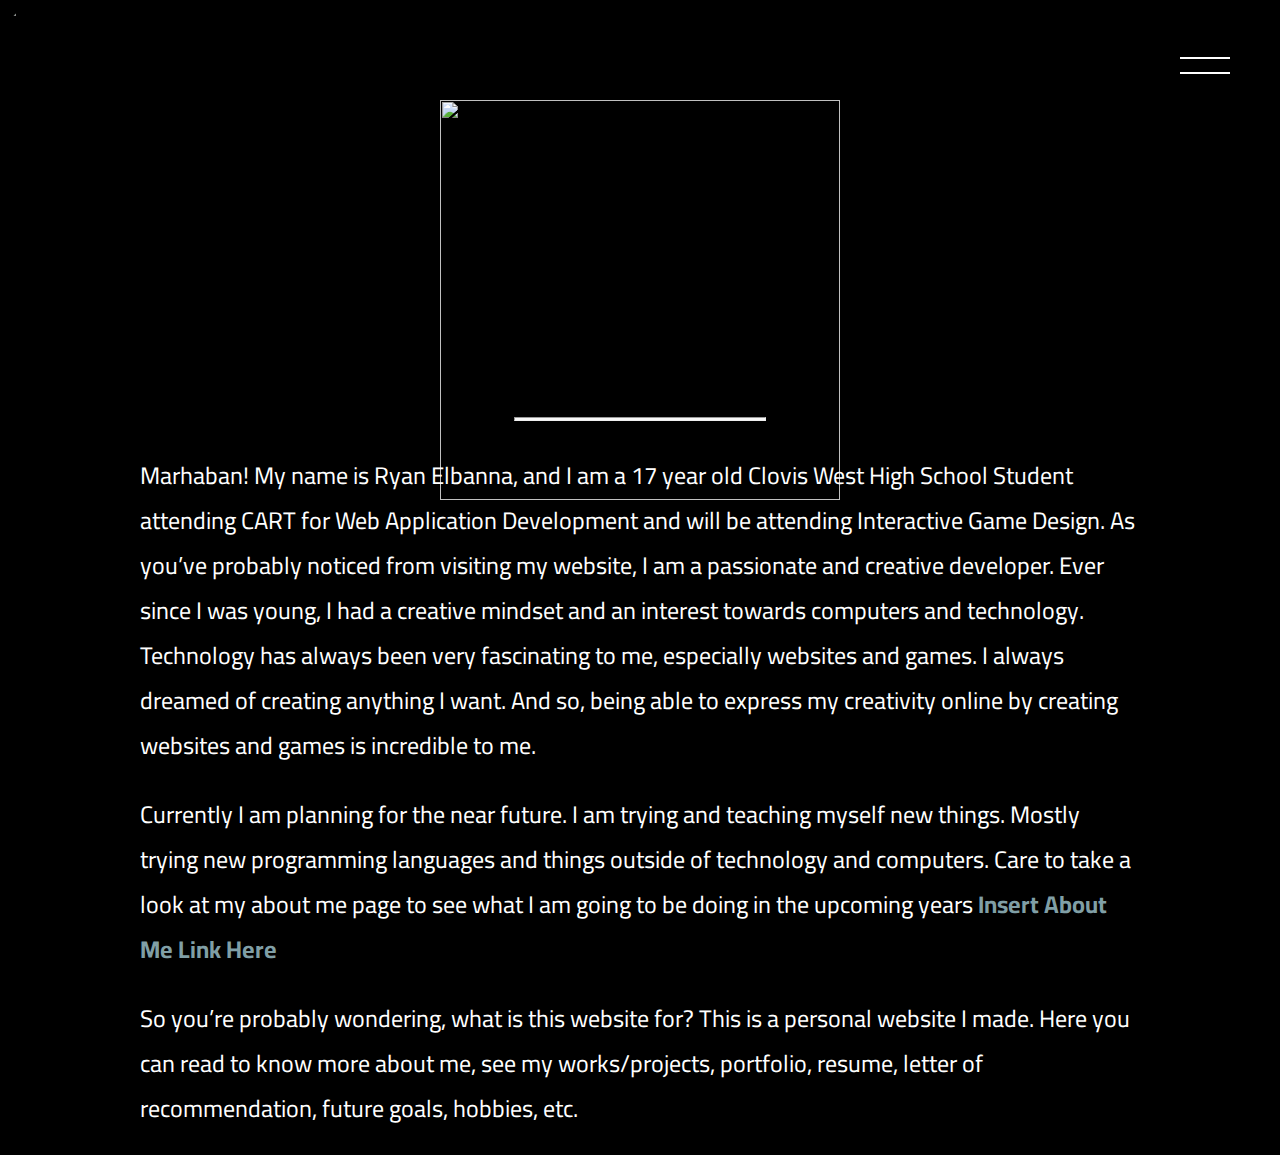
==== index.html @ ad0ba28f "commit" ====
<!DOCTYPE html>
<html lang="en">
 
<head>
  <meta charset="UTF-8">
  <meta http-equiv="X-UA-Compatible" content="IE=edge">
  <meta name="viewport" content="width=device-width, initial-scale=1.0">
  <link rel="stylesheet" href="https://fonts.sandbox.google.com/css2?family=Material+Symbols+Outlined:opsz,wght,FILL,GRAD@48,400,0,0" />
  <link rel="stylesheet" href="Extrenal-Test.css">
  <link rel="icon"  href="Images/My-First-Logo-Made-In-Photoshop.png" sizes="13×13">
  <title>Ryan Elbanna</title>
</head>
 
<body>
 
  <header id="header-navigation-all">
    <div id="logo-container">
      <img id="logo-back" src="https://upload.wikimedia.org/wikipedia/commons/thumb/4/4f/Brazilian_flag_icon_square.svg/2048px-Brazilian_flag_icon_square.svg.png" alt="logo">
      <img id="logo-front" src="https://flagsinternational.com/wp-content/uploads/2018/02/spain011.jpg" alt="logo">
    </div>

    <nav class="nav-beginning">
      <div class="hamburger-menu">
        <span class="line line-1"></span>
        <!-- <span class="line line-2"></span> -->
        <span class="line line-3"></span>
      </div>

      <ul class="nav-links">
        <li class="nav-li"><a href="about.html" class="nav-li-link">æ About</a></li>
        <li class="nav-li"><a href="" class="nav-li-link">ø Work</a></li>
        <li class="nav-li"><a href="contact.html" class="nav-li-link">å Contact  </a></li>
      </ul>

    </nav>
  </header>

  <img id="home-page-hero-image" src="https://steamuserimages-a.akamaihd.net/ugc/474296816771624231/ACAFBC90907159C0BA913A1C3832F0A430474F61/?imw=637&imh=358&ima=fit&impolicy=Letterbox&imcolor=%23000000&letterbox=true">
<div id="wrapper">
    <span class="cycling-title-text">Hello, I am Ryan Elbanna, and I am a creative and passionate Website and Game Developer.</span>
    <span class="cycling-title-text">مرحبا انا ريان البنا. أنا مصمم مواقع ويب مبدع ومطور ألعاب فيديو</span>
    <span class="cycling-title-text">Hej, jeg er Ryan Elbanna, og jeg er en kreativ og passioneret hjemmesideudvikler og spiludvikler.👌</span>
    <span class="cycling-title-text">👌</span>
  </div>
<hr>
  <section id="first-home-section-page">
    <article>
    <p id="pTag">Marhaban! My name is Ryan Elbanna, and I am a 17 year old Clovis West High School Student attending CART for Web Application Development and will be attending Interactive Game Design. As you’ve probably noticed from visiting my website, I am a passionate and creative developer. Ever since I was young, I had a creative mindset and an interest towards computers and technology. Technology has always been very fascinating to me, especially websites and games. I always dreamed of creating anything I want. And so, being able to express my creativity online by creating websites and games is incredible to me.</p>
    <p id="pTag">Currently I am planning for the near future. I am trying and teaching myself new things. Mostly trying new programming languages and things outside of technology and computers. Care to take a look at my about me page to see what I am going to be doing in the upcoming years <strong>Insert About Me Link Here</strong></p>
    <p id="pTag">So you’re probably wondering, what is this website for? This is a personal website I made. Here you can read to know more about me, see my works/projects, portfolio, resume, letter of recommendation, future goals, hobbies, etc. </p>
    </article>
  </section>

  <button onclick="topFunction()" id="scroll-to-top-button" title="Scroll to Top"><span class="material-symbols-outlined">arrow_upward</span></button>
  <script src="External-Test.js"></script>
</body>
 
</html>
---- Extrenal-Test.css ----
@import url('https://fonts.googleapis.com/css?family=Cairo');

html {
    box-sizing: border-box;
}

body {
    margin: 0;
    font-family: "Cairo";
    background-color: #3C505B;
    background-color: black;
}

#logo-container {
    display: inline-block;
    cursor: pointer;
}

#logo-container:hover #logo-back {
    transform: rotateY(180deg);
}

#logo-container:hover #logo-front {
    transform: rotateY(0deg);
}

#logo-container,
#logo-front,
#logo-back {
    border-radius: 50px;
    width: 100px;
    height: 100px;
}

#logo-front,
#logo-back {
    position: absolute;
    backface-visibility: hidden;
    transition: 0.6s;
    transform-style: preserve-3d;
}

#logo-front {
    z-index: 1;
    transform: rotateY(-180deg);
}

#logo-back {
    z-index: 2;
    transform: rotateY(0deg);
}

.nav-links {
    list-style: none;
    display: flex;
    flex-direction: column;
}

.nav-li-link {
    text-decoration: none;
    color: white;
}

.nav-li {
    cursor: pointer;
    font-size: 22px;
    display: inline-block;
    padding: 0px 0px;
    position: relative;
    margin-top: 20px;
    text-decoration: none;
}

.nav-li::after {
    content: "";
    position: absolute; 
    width: 100%;
    height: 2px;
    background: #f8f8f8;
    left: 0;
    bottom: 0;
    transform: scaleX(0);
    transform-origin: right;
    transition: transform 200ms ease-in-out;
}

.nav-li:hover::after {
    transform: scaleX(1);
    transform-origin: left;
}

header {
    width: 100%;
    /* display: flex;
    justify-content: space-between;
    align-items: center; */
    position: sticky;
    z-index: 3;
    top: 0;
    transition: 0.3s ease-in-out;
}

.nav-beginning {
    width: 300px;
    height: 100%;
    background-color: #3C505B;
    position: fixed;
    top: 0;
    right: -300px;
    display: flex;
    justify-content: center;
    align-items: center;
    transition: right 1s cubic-bezier(1, 0, 0, 1);
}

.changeState {
    right: 0;
}

.hamburger-menu {
    width: 50px;
    height: 30px;
    position: fixed;
    top: 50px;
    right: 50px;
    cursor: pointer;
    display: flex;
    flex-direction: column;
    justify-content: space-around; 
}

.line {
    width: 100%;
    height: 2px;
    background-color: #FFFFFF;
    transition: all 0.4s;
}

.changeState .line-1 {
    transform: rotateZ(-45deg) translate(-6px, 5px); 
}
/* .changeState .line-2 {
    opacity: 0;
} */
.changeState .line-3 {
    transform: rotateZ(45deg) translate(-6px, -5px);
}

/* Header Ending */

/* Home Page Start */

#home-page-hero-image {
    position: absolute;
    width: 400px;
    height: 400px;
    top: 0;
    left: 0;
    bottom: auto;
    right: 0;
    margin: auto;
    margin-top: 100px;
    overflow: hidden;
    z-index: -1;
}

#wrapper {
    color: white;
    display: flex;
    justify-content: center;
    align-items: center;
    position: relative;
    overflow: hidden;
    width: auto;
    height: 100px;
    margin-top: 200px;
}

.cycling-title-text {
    position: absolute;
    left: 0%;
    top: 0%;
    right: 0%;
    bottom: 0%;
    display: block;
    margin-top: 0px;
    margin-bottom: 0px;
    font-size: 32px;
    /* line-height: 100px; */
    text-align: center;
}

.cycling-title-text {
    transform: translate3d(0, 100px, 0);
    animation: rotate 14s infinite;
    transition-timing-function: cubic-bezier(0.2, 0.5, 0.3, 1)
}

.cycling-title-text:nth-of-type(1) {
    animation-delay: 3.5s;
}

.cycling-title-text:nth-of-type(2) {
    animation-delay: 7s;
}

.cycling-title-text:nth-of-type(3) {
    animation-delay: 10.5s;
}

@keyframes rotate {

    /* Text is positioned below the wrap */
    0% {
        transform: translate3d(0, 100px, 0);
    }

    /* Move text up and make it visible */
    2.5% {
        transform: translate3d(0, 0, 0);
    }

    /* Between 2.5% and 25%, nothing changes (text is visible) */
    25% {
        transform: translate3d(0, 0, 0);
    }

    /* Move text up and out of the wrap */
    27.5% {
        transform: translate3d(0, -100px, 0);
    }

    /* Between 27.5% and 99%, nothing changes (text is invisible) */
    99.9999% {
        transform: translate3d(0, -100px, 0);
    }

    /* Move text to it's original position (loop starts over) */
    100% {
        transform: translate3d(0, 100px, 0);
    }
}

hr {
    width: 250px;
    height: 2px;
    background: #f8f8f8;
    animation: go 4s cubic-bezier(0.2, 0.5, 0.3, 1) infinite;
}

@keyframes go {
    0% {
        transform: scaleX(1);
    }

    50% {
        transform: scaleX(0.5);
        transition: transform 200ms ease-in-out;
        background-color: #3C505B;
    }

    100% {
        transform: scaleX(1);
    }
}

#first-home-section-page {
    display: flex;
    justify-content: center;
    align-items: center;
    color: white;
    font-size: 24px;
    margin: auto;
    /* animation: slide-up 2s; */
}

/* @keyframes slide-up {
    from {
        opacity: 0;
        line-height: 100px;
    }
    to{
        opacity: 1;
        line-height: 45px;
    }
} */

#first-home-section-page p{
    max-width: 1000px;
    margin-left: auto;
    margin-right: auto;
}

#first-home-section-page p strong{
    color: #809FA6;
}

/* Home Page End */


/* About Page Start */

#double-about-page-first-content {
    color: white;
    display: flex;
    justify-content: space-around;
    align-content: center;
    margin: 0px;
    font-size: 24px;
    position: relative;
    z-index: 2;
    margin-top: 300px;
}

#double-about-page-first-hero-image {
    position: absolute;
    width: 400px;
    height: 400px;
    top: 0;
    left: 0;
    bottom: auto;
    right: 0;
    margin: auto;
    margin-top: 100px;
    overflow: hidden;
    z-index: -1;
}

#double-1-title {
    font-size: 50px;
    background-color: #809FA6;
}

.double-1-left {
    width: 500px;
}

#double-2-title {
    font-size: 50px;
}
.double-2-right {
    width: 500px;
}

#second-about-page-content {
    display: flex;
    justify-content: center;
    align-content: center;
    color: #FFFFFF;
    font-size: 20px;
}

.centre-content {
    width: 1000px;
}

.about-me-image-carousel {
    background-color: #FFFFFF;
    height: 100px;
}

#double-about-page-second-content {
    color: white;
    display: flex;
    justify-content: space-around;
    align-content: center;
    margin: 0px;
    font-size: 24px;
    position: relative;
    z-index: 2;
}
/* About Page End */



/* Works Page Start */

/* Works Page End */


/* Contact Page Start */

 .contact-mig-title-main {
     color: #FFFFFF;
     display: flex;
     justify-content: center;
     margin-top: 200px;
     font-size: 64px;
 }

 #contact-page-main-first-section {
     display: flex;
     justify-content: center;
     align-items: center;
     align-content: center;
    margin: 100px;
}

#unique-form-error-display {
    color: red;
    font-size: 42px;
    text-align: center;
}

 #contact-mig-form-main-items {
     color: #FFFFFF;
     display: flex;
     flex-direction: column;
 }

 #contact-mig-form-main-items label {
     font-size: 42px;
}

#contact-mig-form-main-items input {
    background-color: transparent;
    color: #FFFFFF;
    border: none;    
    border-bottom: solid 3px #809FA6;
    font-size: 32px;
    width: 1000px;
    transition: 0.8s border-bottom ease-in-out;
}

#contact-mig-form-main-items input:focus {
    border-bottom: solid 3px red;
}

#form-contact-button-submit {
    margin-top: 100px;
    width: auto;
    background-color: #809FA6;
    color: #FFFFFF;
    font-size: 50px;
    cursor: pointer;
}

#prefer-mail {
    display: flex;
    flex-direction: column;
    justify-content: center;
    align-items: center;
}

.prefer-mail-title-main {
    color: #FFFFFF;
    margin-top: 100px;
    font-size: 64px;
}

#open-ms-mail {
    width: 250px;
    height: 250px;
    border-radius: 500px;
    font-size: 100px;
    cursor: pointer;
    transition: 0.8s ease-in-out;
}

#open-ms-mail:hover {
    background-color: #809FA6;
    color: #FFFFFF;
}

#prefer-mail p{
font-size: 40px;
color: #FFFFFF;
}

#other-contact-options {
    display: flex;
    flex-direction: column;
    justify-content: center;
    align-items: center;
}

#other-contact-options a{
color: #6E6F73;
font-size: 90px;
text-decoration: none;
font-family: 'Times New Roman', Times, serif;
}

/* Contact Page End */

#scroll-to-top-button {
    display: none;
    position: fixed;
    bottom: 20px;
    right: 30px;
    z-index: 99;
    border: none;
    outline: none;
    background-color: transparent;
    color: white;
    cursor: pointer;
    padding: 20px;
    border-radius: 100%;
    animation: fadein 0.5s;
    transition: 0.3s ease-in-out;
    border: 3px solid white;
}

#scroll-to-top-button:hover {
    padding: 25px;
}

.material-symbols-outlined {
    animation: scroll-animation-up 2s cubic-bezier(0.2, 0.5, 0.3, 1) infinite;
}

@keyframes scroll-animation-up {
    0% {
        transform: translate3d(0, 20px, 0);
    }

    50% {
        /* opacity: 0; */
        transform: translate3d(0, 0px, 0);
    }

    75% {
        transform: translate3d(0, 0px, 0);
    }

    100% {
        transform: translate3d(0, 20px, 0);
    }
}

@keyframes fadein {
    from {
        opacity: 0;
    }

    to {
        opacity: 1;
    }
}



/* #hi:after {
  content: "";
  animation: spin 15s linear infinite;
}
 
@keyframes spin {
    0% { content:"Hello, I am Ryan Elbanna, and I am a creative and passionate Website and Game Developer."; }
   50%, 70% { content: "مرحبا انا ريان البنا. أنا مصمم مواقع ويب مبدع ومطور ألعاب فيديو"; }
  100% {content: "Hej, jeg er Ryan Elbanna, og jeg er en kreativ og passioneret hjemmesideudvikler og spiludvikler."; }
} */
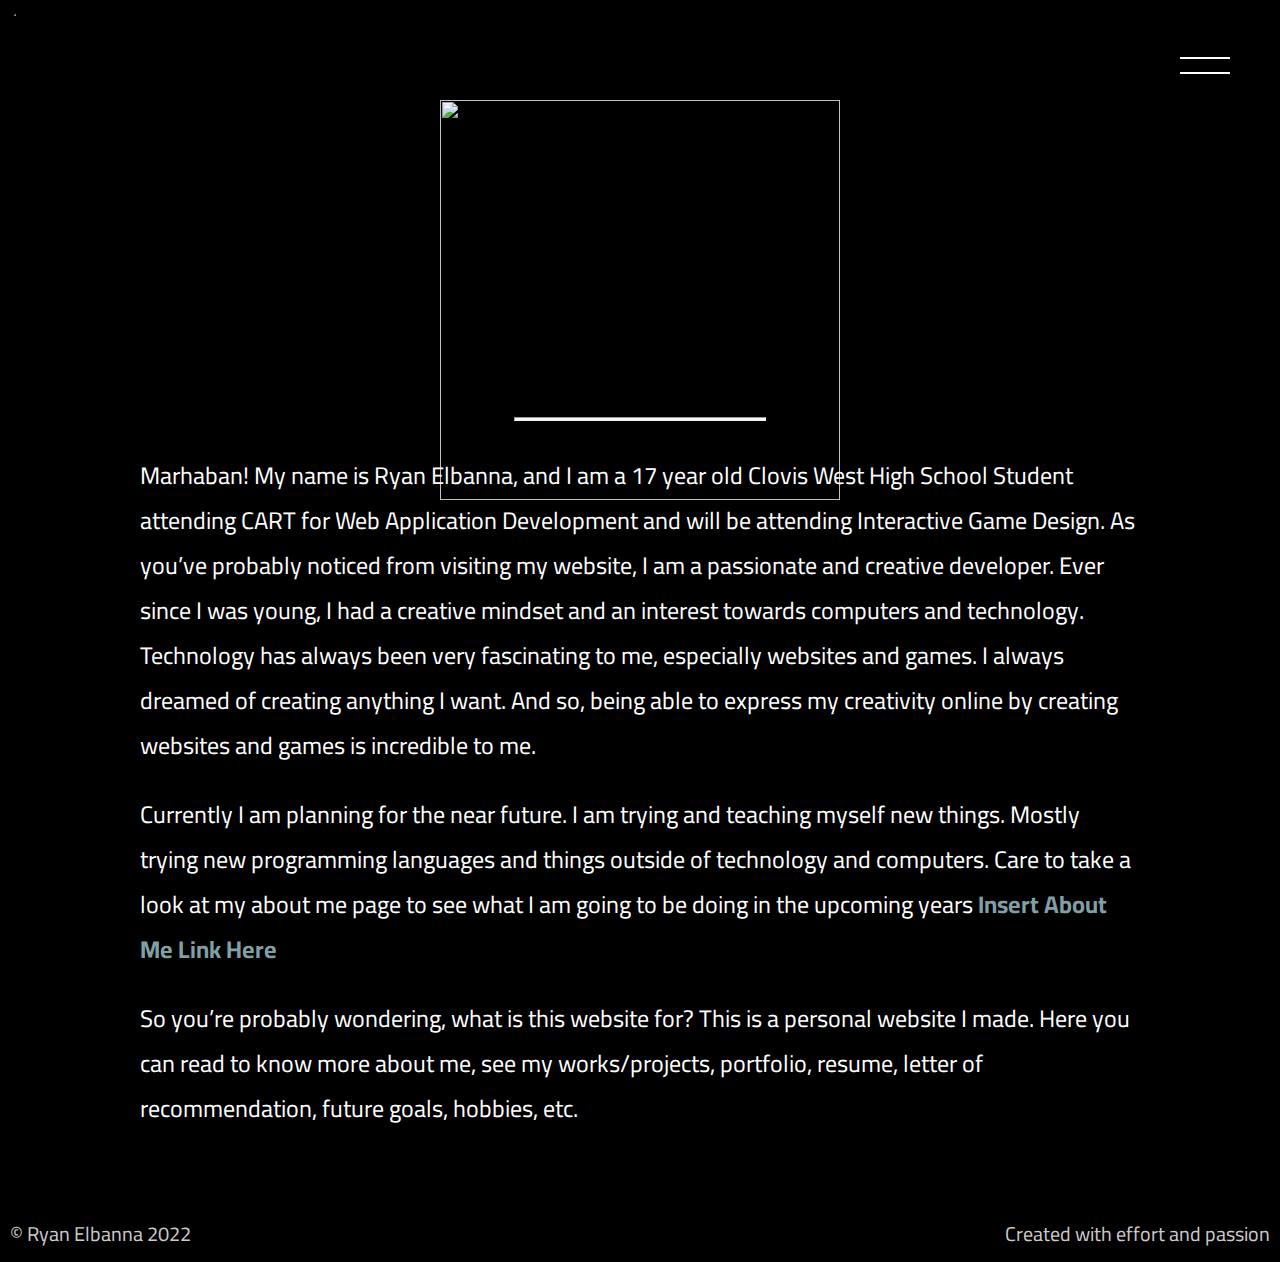
==== commit ed8489e5: "Update index.html" ====
--- a/index.html
+++ b/index.html
@@ -51,6 +51,10 @@
     </article>
   </section>
 
+  <footer>
+    <span>© Ryan Elbanna 2022</span>
+    <span>Created with effort and passion</span>
+  </footer>
   <button onclick="topFunction()" id="scroll-to-top-button" title="Scroll to Top"><span class="material-symbols-outlined">arrow_upward</span></button>
   <script src="External-Test.js"></script>
 </body>
--- a/Extrenal-Test.css
+++ b/Extrenal-Test.css
@@ -362,6 +362,7 @@
 #double-about-page-second-content {
     color: white;
     display: flex;
+    flex-direction: row-reverse;
     justify-content: space-around;
     align-content: center;
     margin: 0px;
@@ -424,62 +425,140 @@
 
 #contact-mig-form-main-items input:focus {
     border-bottom: solid 3px red;
+    resize: none;
+    outline: none;
+}
+
+#contact-enter-text-message-area {
+    background-color: #dddddd;
+    color: #666666;
+    padding: 1em;
+    border-radius: 10px;
+    border: 4px solid #809FA6;
+    outline: none;
+    resize: none;
+    /* font-family: "Heebo", sans-serif; */
+    font-family: "Cairo";
+    font-weight: 500;
+    font-size: 16px;
+    line-height: 1.4;
+    width: 1000px;
+    max-width: 1000px;
+    height: 200px;
+    max-height: 200px;
+    transition: all 0.2s;
+}
+
+#contact-enter-text-message-area:hover {
+    cursor: pointer;
+    background-color: #eeeeee;
+  }
+  
+  #contact-enter-text-message-area:focus {
+    cursor: text;
+    color: black;
+    background-color: white;
+    border-color: #333333;
+  }
+
+#submit-container {
+    display: flex;
+    justify-content: center;
 }
 
 #form-contact-button-submit {
-    margin-top: 100px;
-    width: auto;
+    display: flex;
+    flex-direction: column;
+    align-items: center;
+    justify-content: center;
+    width: 250px;
+    height: 250px;
+    border-radius: 50%;
+    margin-top: 50px;
+    font-size: 20px;
+    cursor: pointer;
+    transition: 0.8s ease-in-out;
+    background-image: linear-gradient(#809FA6, #809FA6);
+    background-position: 50% 50%;
+    background-repeat: no-repeat;
+    background-size: 0% 100%;
+    border: none;
+}
+
+#form-contact-button-submit .material-symbols-outlined{
+    transform: rotate(-45deg);
+    font-size: 100px;
+}
+
+#form-contact-button-submit:hover {
     background-color: #809FA6;
     color: #FFFFFF;
-    font-size: 50px;
-    cursor: pointer;
-}
-
-#prefer-mail {
+    background-size: 100% 100%;
+}
+
+
+#other-contact-options {
     display: flex;
     flex-direction: column;
     justify-content: center;
     align-items: center;
 }
 
-.prefer-mail-title-main {
+.other-contact-options-title {
     color: #FFFFFF;
-    margin-top: 100px;
     font-size: 64px;
 }
 
-#open-ms-mail {
-    width: 250px;
-    height: 250px;
-    border-radius: 500px;
-    font-size: 100px;
-    cursor: pointer;
-    transition: 0.8s ease-in-out;
-}
-
-#open-ms-mail:hover {
-    background-color: #809FA6;
-    color: #FFFFFF;
-}
-
-#prefer-mail p{
-font-size: 40px;
-color: #FFFFFF;
-}
-
-#other-contact-options {
-    display: flex;
-    flex-direction: column;
-    justify-content: center;
-    align-items: center;
-}
-
 #other-contact-options a{
-color: #6E6F73;
+color: #cec9c9;
 font-size: 90px;
 text-decoration: none;
-font-family: 'Times New Roman', Times, serif;
-}
+font-family: 'Elgoc Alt', 'Times New Roman', sans-serif;
+padding: 20px 100px;
+}
+
+#contact-thank-you {
+    display: flex;
+    flex-direction: column;
+    justify-content: center;
+    align-items: center;
+}
+
+.contact-thanks-title {
+    color: #FFFFFF;
+}
+
+#unique-form-error-display {
+    visibility: hidden;
+    min-width: 250px;
+    margin-left: -125px;
+    background-color: #333;
+    color: #ffffff;
+    text-align: center;
+    border-radius: 5px;
+    padding: 16px;
+    position: fixed;
+    z-index: 1;
+    left: 50%;
+    top: 30px;
+    font-size: 20px;
+}
+
+#unique-form-error-display.displayError {
+    visibility: visible;
+    animation: displayTheError 0.5s;
+  }
+
+  @keyframes displayTheError {
+    from {
+        top: 0; 
+        opacity: 0;
+    }
+    to {
+        top: 30px;
+        opacity: 1;
+    }
+  }
 
 /* Contact Page End */
 
@@ -505,7 +584,7 @@
     padding: 25px;
 }
 
-.material-symbols-outlined {
+#scroll-to-top-button .material-symbols-outlined {
     animation: scroll-animation-up 2s cubic-bezier(0.2, 0.5, 0.3, 1) infinite;
 }
 
@@ -538,6 +617,20 @@
     }
 }
 
+
+footer {
+    display: flex;
+    justify-content: space-between;
+    align-items: center;
+    color: #cec9c9;     
+    font-size: 20px;
+    /* background-color: red; */
+    margin-top: 50px;
+}
+
+footer span {
+    padding: 10px;
+}
 
 
 /* #hi:after {
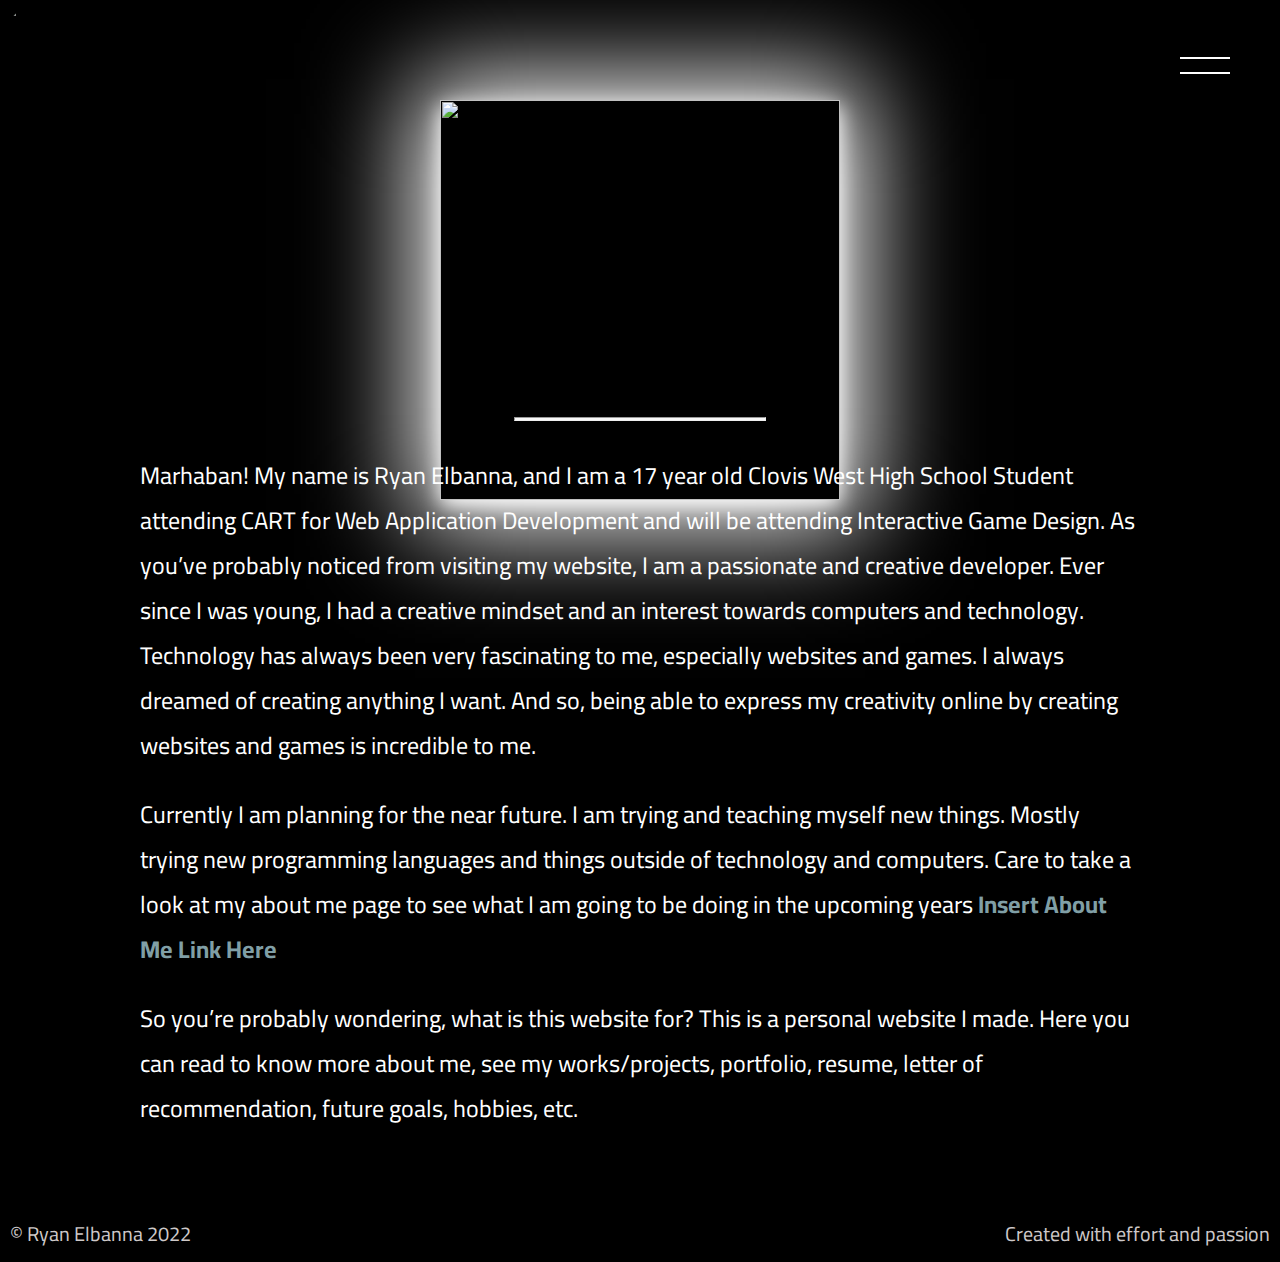
==== commit 73cded46: "commit" ====
--- a/index.html
+++ b/index.html
@@ -28,7 +28,7 @@
 
       <ul class="nav-links">
         <li class="nav-li"><a href="about.html" class="nav-li-link">æ About</a></li>
-        <li class="nav-li"><a href="" class="nav-li-link">ø Work</a></li>
+        <li class="nav-li"><a href="works.html" class="nav-li-link">ø Work</a></li>
         <li class="nav-li"><a href="contact.html" class="nav-li-link">å Contact  </a></li>
       </ul>
 
@@ -59,4 +59,4 @@
   <script src="External-Test.js"></script>
 </body>
  
-</html>
+</html>--- a/Extrenal-Test.css
+++ b/Extrenal-Test.css
@@ -162,7 +162,9 @@
     margin-top: 100px;
     overflow: hidden;
     z-index: -1;
-}
+    box-shadow: 0 4px 100px 25px rgb(255, 255, 255), 0 6px 20px 0 rgb(255, 255, 255);
+}
+
 
 #wrapper {
     color: white;
@@ -312,6 +314,16 @@
     margin-top: 300px;
 }
 
+@keyframes about-double-content-appear {
+    from{
+        opacity: 0;
+    }
+    to{
+        opacity: 1;
+    }
+}
+
+
 #double-about-page-first-hero-image {
     position: absolute;
     width: 400px;
@@ -324,6 +336,17 @@
     margin-top: 100px;
     overflow: hidden;
     z-index: -1;
+    animation: about-image-appear 2s ease-in;
+}
+
+@keyframes about-image-appear {
+    from{
+        opacity: 0;
+        top: 100px; 
+    }
+    to{
+        opacity: 1;
+    }
 }
 
 #double-1-title {
@@ -376,6 +399,55 @@
 
 /* Works Page Start */
 
+#works-title-main {
+    color: #FFFFFF;
+    display: flex;
+    justify-content: center;
+    margin-top: 200px;
+    font-size: 64px;
+}
+
+#works-format-section {
+    display: flex;
+    justify-content: center;
+    align-items: center;
+    align-content: center;
+    /* background-color: white; */
+    margin-top: 100px;
+    max-width: auto;
+}
+
+.works-format-img {
+    width: 600px;
+    height: 500px;
+}
+
+.works-image-text-description {
+    color: white;
+    font-size: 75px;
+    position: relative;
+    left: -100px;
+    z-index: 2;
+}
+
+#works-format-section-2 {
+    display: flex;
+    flex-direction: row-reverse;
+    justify-content: center;
+    align-items: center;
+    align-content: center;
+    /* background-color: white; */
+    margin-top: 100px;
+    max-width: auto;
+}
+
+.works-image-text-description-2 {
+    color: white;
+    font-size: 75px;
+    position: relative;
+    left: 100px;
+    z-index: 2;
+}
 /* Works Page End */
 
 
@@ -411,6 +483,7 @@
 
  #contact-mig-form-main-items label {
      font-size: 42px;
+     margin-top: 10px;
 }
 
 #contact-mig-form-main-items input {
@@ -526,7 +599,9 @@
 
 .contact-thanks-title {
     color: #FFFFFF;
-}
+    font-size: 50px;
+}
+
 
 #unique-form-error-display {
     visibility: hidden;
@@ -642,4 +717,4 @@
     0% { content:"Hello, I am Ryan Elbanna, and I am a creative and passionate Website and Game Developer."; }
    50%, 70% { content: "مرحبا انا ريان البنا. أنا مصمم مواقع ويب مبدع ومطور ألعاب فيديو"; }
   100% {content: "Hej, jeg er Ryan Elbanna, og jeg er en kreativ og passioneret hjemmesideudvikler og spiludvikler."; }
-} */
+} */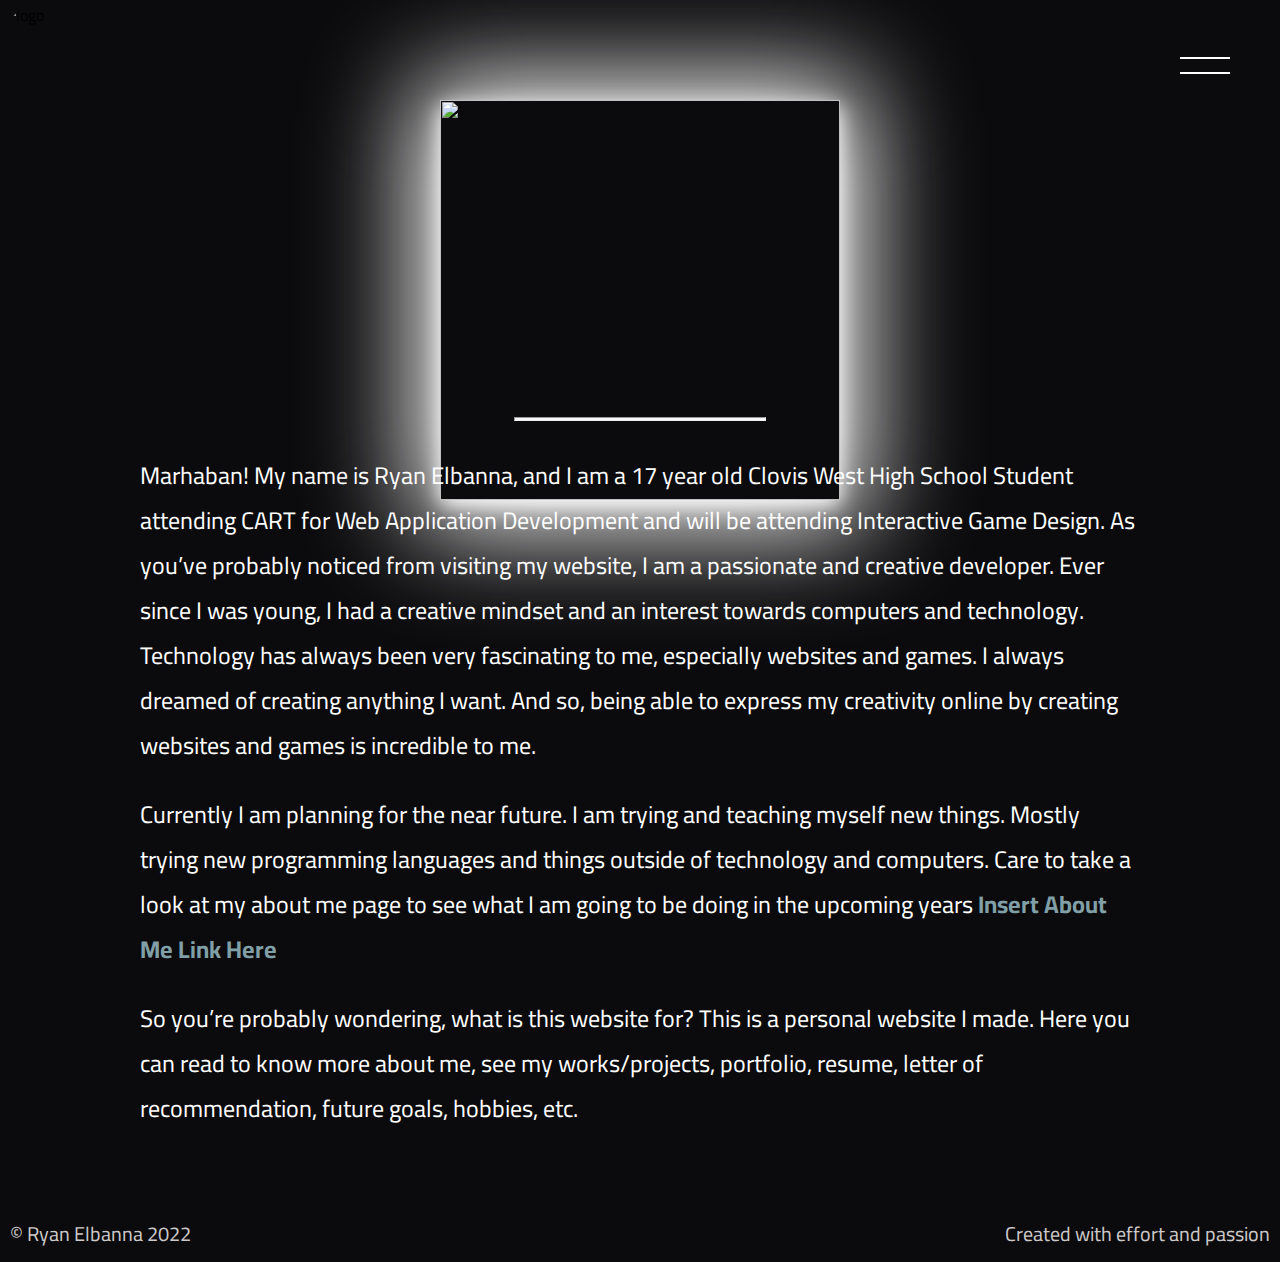
==== commit 64e2e8e4: "Update index.html" ====
--- a/index.html
+++ b/index.html
@@ -16,7 +16,8 @@
   <header id="header-navigation-all">
     <div id="logo-container">
       <img id="logo-back" src="https://upload.wikimedia.org/wikipedia/commons/thumb/4/4f/Brazilian_flag_icon_square.svg/2048px-Brazilian_flag_icon_square.svg.png" alt="logo">
-      <img id="logo-front" src="https://flagsinternational.com/wp-content/uploads/2018/02/spain011.jpg" alt="logo">
+      <!-- <a href="index.html"><img id="logo-front" src="https://flagsinternational.com/wp-content/uploads/2018/02/spain011.jpg" alt="logo"></a> -->
+      <a href="index.html" id="logo-front">Home</a>
     </div>
 
     <nav class="nav-beginning">
@@ -27,9 +28,10 @@
       </div>
 
       <ul class="nav-links">
-        <li class="nav-li"><a href="about.html" class="nav-li-link">æ About</a></li>
-        <li class="nav-li"><a href="works.html" class="nav-li-link">ø Work</a></li>
-        <li class="nav-li"><a href="contact.html" class="nav-li-link">å Contact  </a></li>
+        <li class="nav-li"><a href="about.html" class="nav-li-link">About</a></li>
+        <li class="nav-li"><a href="works.html" class="nav-li-link">Work</a></li>
+        <li class="nav-li"><a href="contact.html" class="nav-li-link">Contact</a></li>
+        <li class="nav-li"><a href="resume.html" class="nav-li-link">Resume</a></li>
       </ul>
 
     </nav>
@@ -45,9 +47,9 @@
 <hr>
   <section id="first-home-section-page">
     <article>
-    <p id="pTag">Marhaban! My name is Ryan Elbanna, and I am a 17 year old Clovis West High School Student attending CART for Web Application Development and will be attending Interactive Game Design. As you’ve probably noticed from visiting my website, I am a passionate and creative developer. Ever since I was young, I had a creative mindset and an interest towards computers and technology. Technology has always been very fascinating to me, especially websites and games. I always dreamed of creating anything I want. And so, being able to express my creativity online by creating websites and games is incredible to me.</p>
-    <p id="pTag">Currently I am planning for the near future. I am trying and teaching myself new things. Mostly trying new programming languages and things outside of technology and computers. Care to take a look at my about me page to see what I am going to be doing in the upcoming years <strong>Insert About Me Link Here</strong></p>
-    <p id="pTag">So you’re probably wondering, what is this website for? This is a personal website I made. Here you can read to know more about me, see my works/projects, portfolio, resume, letter of recommendation, future goals, hobbies, etc. </p>
+    <p class="home-content-slide-up">Marhaban! My name is Ryan Elbanna, and I am a 17 year old Clovis West High School Student attending CART for Web Application Development and will be attending Interactive Game Design. As you’ve probably noticed from visiting my website, I am a passionate and creative developer. Ever since I was young, I had a creative mindset and an interest towards computers and technology. Technology has always been very fascinating to me, especially websites and games. I always dreamed of creating anything I want. And so, being able to express my creativity online by creating websites and games is incredible to me.</p>
+    <p class="home-content-slide-up">Currently I am planning for the near future. I am trying and teaching myself new things. Mostly trying new programming languages and things outside of technology and computers. Care to take a look at my about me page to see what I am going to be doing in the upcoming years <strong>Insert About Me Link Here</strong></p>
+    <p class="home-content-slide-up">So you’re probably wondering, what is this website for? This is a personal website I made. Here you can read to know more about me, see my works/projects, portfolio, resume, letter of recommendation, future goals, hobbies, etc. </p>
     </article>
   </section>
 
@@ -59,4 +61,4 @@
   <script src="External-Test.js"></script>
 </body>
  
-</html>+</html>
--- a/Extrenal-Test.css
+++ b/Extrenal-Test.css
@@ -7,8 +7,10 @@
 body {
     margin: 0;
     font-family: "Cairo";
-    background-color: #3C505B;
-    background-color: black;
+    /* background-color: #3C505B; */
+    /* background-color: black; */
+    background-color: #0b0b0d;
+    overflow-x: hidden;
 }
 
 #logo-container {
@@ -42,6 +44,13 @@
 
 #logo-front {
     z-index: 1;
+    text-align: center;
+    display: flex;
+    justify-content: center;
+    align-items: center;
+    color: #FFFFFF;
+    font-size: 24px;
+    text-decoration: none;
     transform: rotateY(-180deg);
 }
 
@@ -307,22 +316,24 @@
     display: flex;
     justify-content: space-around;
     align-content: center;
-    margin: 0px;
     font-size: 24px;
     position: relative;
     z-index: 2;
     margin-top: 300px;
-}
-
-@keyframes about-double-content-appear {
+    overflow: hidden;
+    animation: about-double-1-left-appear 2s;
+}
+
+@keyframes about-double-1-left-appear {
     from{
         opacity: 0;
+        top: 100px;
     }
     to{
         opacity: 1;
-    }
-}
-
+        top: 0px;
+    }
+}
 
 #double-about-page-first-hero-image {
     position: absolute;
@@ -333,8 +344,9 @@
     bottom: auto;
     right: 0;
     margin: auto;
+    display: flex;
     margin-top: 100px;
-    overflow: hidden;
+    overflow-y: hidden;
     z-index: -1;
     animation: about-image-appear 2s ease-in;
 }
@@ -342,7 +354,6 @@
 @keyframes about-image-appear {
     from{
         opacity: 0;
-        top: 100px; 
     }
     to{
         opacity: 1;
@@ -354,23 +365,37 @@
     background-color: #809FA6;
 }
 
-.double-1-left {
+.double-1-left, .double-2-right {
     width: 500px;
 }
 
 #double-2-title {
     font-size: 50px;
 }
-.double-2-right {
-    width: 500px;
-}
 
 #second-about-page-content {
     display: flex;
     justify-content: center;
     align-content: center;
     color: #FFFFFF;
-    font-size: 20px;
+    font-size: 24px;
+}
+
+.second-about-p-right {
+    transform: translateX(50%);
+    opacity: 0;
+    transition: opacity 1s ease-in, transform 1s ease-in;
+}
+
+.second-about-p-left {
+    transform: translateX(-50%);
+    opacity: 0;
+    transition: opacity 1s ease-in, transform 1s ease-in;
+}
+
+.second-about-p-right.aboutAppear, .second-about-p-left.aboutAppear {
+    transform: translateX(0);
+    opacity: 1;
 }
 
 .centre-content {
@@ -403,51 +428,73 @@
     color: #FFFFFF;
     display: flex;
     justify-content: center;
-    margin-top: 200px;
+    margin-top: 100px;
     font-size: 64px;
-}
-
-#works-format-section {
+    animation: works-title-show 1s ease-in;
+}
+
+@keyframes works-title-show {
+    from {
+        opacity: 0;
+    }
+    to{
+        opacity: 1;
+    }
+    
+}
+
+#works-format {
     display: flex;
     justify-content: center;
     align-items: center;
     align-content: center;
-    /* background-color: white; */
     margin-top: 100px;
     max-width: auto;
 }
 
-.works-format-img {
+.works-format-img-left {
+    transform: translateX(-50%);
+}
+.works-format-img-right {
+    transform: translateX(50%);
+}
+
+.works-format-img-left, .works-format-img-right {
     width: 600px;
     height: 500px;
-}
-
-.works-image-text-description {
+    opacity: 0;
+    transition: opacity 1s ease-in, transform 1s ease-in;
+}
+
+.works-format-img-left.worksAppear, .works-format-img-right.worksAppear{
+    opacity: 1;
+    transform: translateX(0);
+}
+
+.works-description-right {
     color: white;
     font-size: 75px;
     position: relative;
     left: -100px;
     z-index: 2;
-}
-
-#works-format-section-2 {
-    display: flex;
-    flex-direction: row-reverse;
-    justify-content: center;
-    align-items: center;
-    align-content: center;
-    /* background-color: white; */
-    margin-top: 100px;
-    max-width: auto;
-}
-
-.works-image-text-description-2 {
+    opacity: 0;
+    transition: opacity 1s ease-in;
+}
+
+.works-description-left{
     color: white;
     font-size: 75px;
     position: relative;
     left: 100px;
     z-index: 2;
-}
+    opacity: 0;
+    transition: opacity 1s ease-in;
+}
+
+.works-description-left.worksAppear, .works-description-right.worksAppear{
+    opacity: 1;
+}
+
 /* Works Page End */
 
 
@@ -500,6 +547,41 @@
     border-bottom: solid 3px red;
     resize: none;
     outline: none;
+}
+
+#first-name {
+    animation: first-name-slide 1s ease-in;
+}
+@keyframes first-name-slide {
+    from {
+        opacity: 0;
+    }
+    to {
+        opacity: 1;
+    }
+}
+#last-name {
+    animation: last-name-slide 1.5s ease-in;
+}
+@keyframes last-name-slide {
+    from {
+        opacity: 0;
+    }
+    to {
+        opacity: 1;
+    }
+}
+#Email-add {
+    animation: Email-add-slide 2s ease-in;
+}
+
+@keyframes Email-add-slide {
+    from {
+        opacity: 0;
+    }
+    to {
+        opacity: 1;
+    }
 }
 
 #contact-enter-text-message-area {
@@ -637,6 +719,86 @@
 
 /* Contact Page End */
 
+/* Resume Start */
+
+#my-resume-title {
+    color: #FFFFFF;
+    display: flex;
+    justify-content: center;
+    margin-top: 100px;
+    font-size: 64px;
+}
+
+#my-resume-first-content {
+    display: flex;
+    justify-content: space-evenly;
+    /* background-color: #3C505B; */
+    font-size: 24px;
+    color: #FFFFFF;
+    border-bottom: solid 4px white;
+    border-top: solid 4px white;
+    width: 1000px;
+    margin: auto;
+}
+
+#my-resume-row-title {
+    display: flex;
+    flex-direction: column;
+}
+
+#my-resume-education {
+    display: flex;
+    margin: auto;
+    align-content: center;
+    color: #FFFFFF;
+    /* background-color: #3C505B; */
+    font-size: 24px;
+    width: 1000px;
+}
+
+#my-resume-education h1{
+    margin: 0;
+    width: 33.333%;
+    color: #FFFFFF;
+}
+
+#my-resume-education article{
+    width: 66.666%;
+}
+
+#my-resume-education h4{
+    border-bottom: solid 4px #FFFFFF;
+}
+
+#souvenir-section {
+    display: flex;
+    flex-direction: column;
+    justify-content: center;
+    align-items: center;
+}
+
+#souvenir-section p {
+    color: #666666;
+    font-size: 22px;
+}
+
+#souvenir-title {
+    color: #FFFFFF;
+    display: flex;
+    justify-content: center;
+    font-size: 64px;
+    margin: 0px;
+}
+
+#souvenir-button, #letter-of-recommendation-button {
+    color: #FFFFFF;
+    font-size: 24px;
+    text-decoration: none;
+}
+
+
+/* Resume End */
+
 #scroll-to-top-button {
     display: none;
     position: fixed;
@@ -717,4 +879,4 @@
     0% { content:"Hello, I am Ryan Elbanna, and I am a creative and passionate Website and Game Developer."; }
    50%, 70% { content: "مرحبا انا ريان البنا. أنا مصمم مواقع ويب مبدع ومطور ألعاب فيديو"; }
   100% {content: "Hej, jeg er Ryan Elbanna, og jeg er en kreativ og passioneret hjemmesideudvikler og spiludvikler."; }
-} */+} */
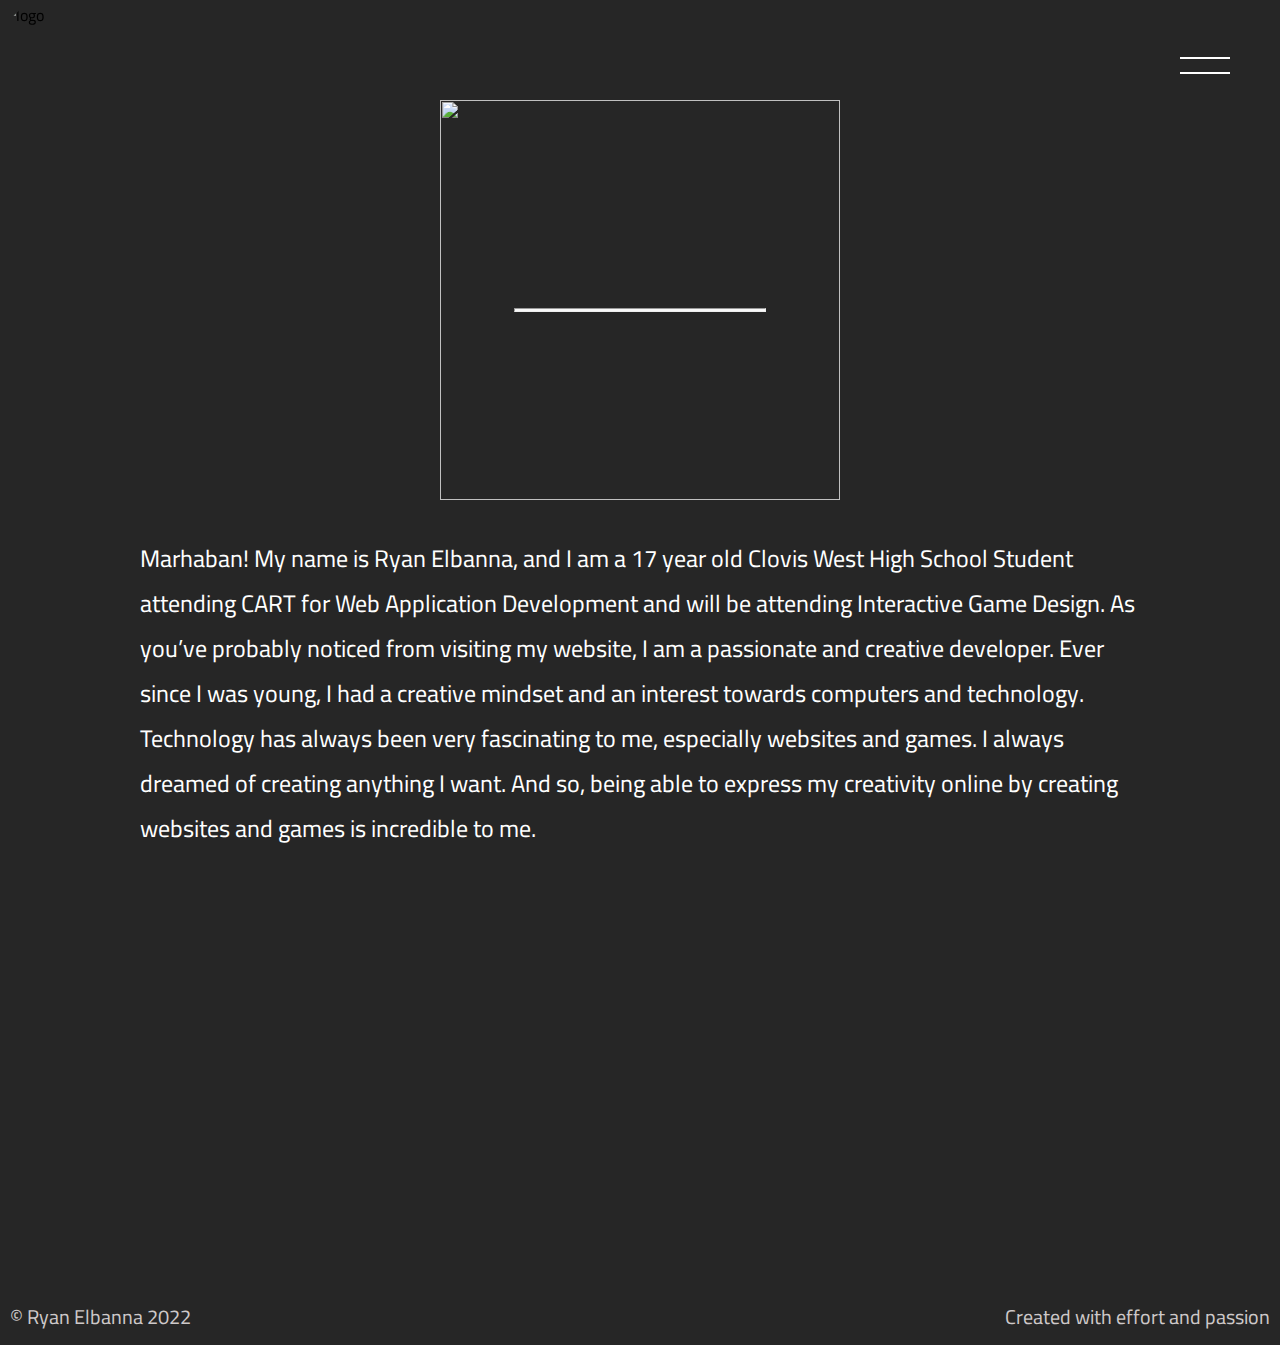
==== commit c14e8d4a: "commit" ====
--- a/index.html
+++ b/index.html
@@ -42,17 +42,16 @@
     <span class="cycling-title-text">Hello, I am Ryan Elbanna, and I am a creative and passionate Website and Game Developer.</span>
     <span class="cycling-title-text">مرحبا انا ريان البنا. أنا مصمم مواقع ويب مبدع ومطور ألعاب فيديو</span>
     <span class="cycling-title-text">Hej, jeg er Ryan Elbanna, og jeg er en kreativ og passioneret hjemmesideudvikler og spiludvikler.👌</span>
-    <span class="cycling-title-text">👌</span>
   </div>
 <hr>
   <section id="first-home-section-page">
     <article>
-    <p class="home-content-slide-up">Marhaban! My name is Ryan Elbanna, and I am a 17 year old Clovis West High School Student attending CART for Web Application Development and will be attending Interactive Game Design. As you’ve probably noticed from visiting my website, I am a passionate and creative developer. Ever since I was young, I had a creative mindset and an interest towards computers and technology. Technology has always been very fascinating to me, especially websites and games. I always dreamed of creating anything I want. And so, being able to express my creativity online by creating websites and games is incredible to me.</p>
-    <p class="home-content-slide-up">Currently I am planning for the near future. I am trying and teaching myself new things. Mostly trying new programming languages and things outside of technology and computers. Care to take a look at my about me page to see what I am going to be doing in the upcoming years <strong>Insert About Me Link Here</strong></p>
-    <p class="home-content-slide-up">So you’re probably wondering, what is this website for? This is a personal website I made. Here you can read to know more about me, see my works/projects, portfolio, resume, letter of recommendation, future goals, hobbies, etc. </p>
+    <p class="home-slide-up home-content-slide-up">Marhaban! My name is Ryan Elbanna, and I am a 17 year old Clovis West High School Student attending CART for Web Application Development and will be attending Interactive Game Design. As you’ve probably noticed from visiting my website, I am a passionate and creative developer. Ever since I was young, I had a creative mindset and an interest towards computers and technology. Technology has always been very fascinating to me, especially websites and games. I always dreamed of creating anything I want. And so, being able to express my creativity online by creating websites and games is incredible to me.</p>
+    <p class="home-slide-up home-content-slide-up">Currently I am planning for the near future. I am trying and teaching myself new things. Mostly trying new programming languages and things outside of technology and computers. Care to take a look at my about me page to see what I am going to be doing in the upcoming years <strong>Insert About Me Link Here</strong></p>
+    <p class="home-slide-up home-content-slide-up">So you’re probably wondering, what is this website for? This is a personal website I made. Here you can read to know more about me, see my works/projects, portfolio, resume, letter of recommendation, future goals, hobbies, etc. </p>
     </article>
   </section>
-
+  
   <footer>
     <span>© Ryan Elbanna 2022</span>
     <span>Created with effort and passion</span>
--- a/Extrenal-Test.css
+++ b/Extrenal-Test.css
@@ -9,7 +9,8 @@
     font-family: "Cairo";
     /* background-color: #3C505B; */
     /* background-color: black; */
-    background-color: #0b0b0d;
+    /* background-color: #0b0b0d; */
+    background-color: #262626;
     overflow-x: hidden;
 }
 
@@ -103,7 +104,7 @@
     /* display: flex;
     justify-content: space-between;
     align-items: center; */
-    position: sticky;
+    position: fixed;
     z-index: 3;
     top: 0;
     transition: 0.3s ease-in-out;
@@ -171,7 +172,7 @@
     margin-top: 100px;
     overflow: hidden;
     z-index: -1;
-    box-shadow: 0 4px 100px 25px rgb(255, 255, 255), 0 6px 20px 0 rgb(255, 255, 255);
+    /* box-shadow: 0 4px 100px 25px rgb(255, 255, 255), 0 6px 20px 0 rgb(255, 255, 255); */
 }
 
 
@@ -203,20 +204,20 @@
 
 .cycling-title-text {
     transform: translate3d(0, 100px, 0);
-    animation: rotate 14s infinite;
+    animation: rotate 9s infinite;
     transition-timing-function: cubic-bezier(0.2, 0.5, 0.3, 1)
 }
 
-.cycling-title-text:nth-of-type(1) {
-    animation-delay: 3.5s;
-}
+/* .cycling-title-text:nth-of-type(1) {
+    animation-delay: 2.5s;
+} */
 
 .cycling-title-text:nth-of-type(2) {
-    animation-delay: 7s;
+    animation-delay: 3s;
 }
 
 .cycling-title-text:nth-of-type(3) {
-    animation-delay: 10.5s;
+    animation-delay: 6s;
 }
 
 @keyframes rotate {
@@ -281,29 +282,25 @@
     align-items: center;
     color: white;
     font-size: 24px;
-    margin: auto;
-    /* animation: slide-up 2s; */
-}
-
-/* @keyframes slide-up {
-    from {
-        opacity: 0;
-        line-height: 100px;
-    }
-    to{
-        opacity: 1;
-        line-height: 45px;
-    }
-} */
-
-#first-home-section-page p{
+    margin-top: 200px;
+}
+
+.home-content-slide-up{
     max-width: 1000px;
     margin-left: auto;
     margin-right: auto;
+    transform: translateY(40%);
+    opacity: 0;
+    transition: opacity 1s ease-in, transform 1s cubic-bezier(0.15, 0.3, 0.16, 0.96) 0.2s;
 }
 
 #first-home-section-page p strong{
     color: #809FA6;
+}
+
+.home-content-slide-up.homeAppear {
+    transform: translateX(0);
+    opacity: 1;
 }
 
 /* Home Page End */
@@ -348,8 +345,16 @@
     margin-top: 100px;
     overflow-y: hidden;
     z-index: -1;
-    animation: about-image-appear 2s ease-in;
-}
+    transition: transform cubic-bezier(0.51, 0.07, 0.16, 0.96) 1s;
+    /* animation: about-image-appear 2s ease-in; */
+}
+
+/* #double-about-page-first-hero-image::before {
+    content: '';
+    width: 100%;
+    height: 100%;
+    transition: width cubic-bezier(0.15, 0.3, 0.16, 0.96) 1.6s;
+} */
 
 @keyframes about-image-appear {
     from{
@@ -384,13 +389,13 @@
 .second-about-p-right {
     transform: translateX(50%);
     opacity: 0;
-    transition: opacity 1s ease-in, transform 1s ease-in;
+    transition: opacity 1s ease-in, transform 1s cubic-bezier(0.15, 0.3, 0.16, 0.96) 0.2s;
 }
 
 .second-about-p-left {
     transform: translateX(-50%);
     opacity: 0;
-    transition: opacity 1s ease-in, transform 1s ease-in;
+    transition: opacity 1s ease-in , transform 1s cubic-bezier(0.15, 0.3, 0.16, 0.96) 0.2s;
 }
 
 .second-about-p-right.aboutAppear, .second-about-p-left.aboutAppear {
@@ -460,15 +465,19 @@
 }
 
 .works-format-img-left, .works-format-img-right {
-    width: 600px;
+    width: 800px;
     height: 500px;
     opacity: 0;
-    transition: opacity 1s ease-in, transform 1s ease-in;
+    transition: opacity 1s ease-in, transform 1s cubic-bezier(0.15, 0.3, 0.16, 0.96) 0.1s;
 }
 
 .works-format-img-left.worksAppear, .works-format-img-right.worksAppear{
     opacity: 1;
     transform: translateX(0);
+}
+
+.works-format-img-left:hover, .works-format-img-right:hover {
+    transform: rotate(-5deg);
 }
 
 .works-description-right {
@@ -496,6 +505,162 @@
 }
 
 /* Works Page End */
+
+
+/* Works Children Links Format Start*/
+
+/* #works-children-hero-image {
+    position: absolute; 
+    width: 100%;
+    top: 0;
+    left: 0;
+    bottom: auto;
+    right: 0;
+    overflow-y: hidden;
+    z-index: -1;
+    animation: works-children-image cubic-bezier(0.15, 0.3, 0.16, 0.96) 2.8s;
+} */
+
+@keyframes works-children-image {
+    from {
+        opacity: 0;
+    }
+    to {
+        opacity: 1;
+    }
+}
+.works-main, .works-main-photoshop, .works-main-tourism, .works-main-chronoshift  {
+    background-position: center;
+    background-repeat: no-repeat;
+    background-size: cover;
+    position: relative;
+    overflow: hidden;
+    height: 100vh;
+    width: 100%;
+}
+
+.works-main {
+    background-image: url(Images/Adobe-Sparks-About-Me-Image-Personal.JPG);
+}
+
+.works-main-photoshop {
+    background-image: url(Images/Personal-website-my-name-photoshop.jpg);
+}
+
+.works-main-tourism {
+    background-image: url(Images/Personal-portfolio-triasia-website.JPG);
+}
+
+.works-main-chronoshift {
+    background-image: url(Images/Personal-portfolio-chronoshift.JPG);
+}
+
+.works-main::before {
+    content: '';
+    position: absolute;
+    top: 0;
+    left: 0;
+    width: 100%;
+    height: 100%;
+    background-color: #040404;
+    opacity: .5;
+}
+
+.works-children-hero-title {
+    color: #FFFFFF;
+    display: flex;
+    justify-content: center;
+    margin-top: 100px;
+    font-size: 64px;
+    animation: works-children-title-appear cubic-bezier(0.15, 0.3, 0.16, 0.96) 1.8s;
+}
+
+@keyframes works-children-title-appear {
+    from{
+        opacity: 0;
+        transform: translateX(-50%);
+    }
+    to{
+        opacity: 1;
+        transform: translateX(0);
+    }
+}
+
+.works-hero-main {
+    padding-top: 30px;
+    display: flex;
+    -webkit-box-align: center;
+    -ms-flex-align: center;
+    align-items: center;
+    position: relative;
+    /* max-width: 1380px; */
+    margin: 0 auto;
+    /* height: 100%; */
+}
+
+.works-title-flex-left, .works-title-flex-right {
+    flex-basis: 50%;
+}
+
+.works-children-section {
+    display: flex;
+    flex-direction: column;
+    align-items:center;
+    justify-content: center;
+    align-content: center;
+    color: #FFFFFF;
+    font-size: 24px;
+}
+
+
+.works-children-section h1 {
+    font-size: 64px;
+}
+
+.works-children-section a {
+    text-decoration: none;
+    color: white;
+    font-size: 32px;
+    cursor: pointer;
+}
+
+.works-children-centre-content {
+    width: 1000px;
+}
+
+.works-title-flex-right {
+    display: flex;
+    justify-content: center;
+    flex-direction: column;
+    align-items: center;
+    margin-top: 100px;
+}
+
+.works-children-hero-info-group{
+    font-size: 22px;
+    color: #ffffff;
+    animation: smooth-works-appear cubic-bezier(0.15, 0.3, 0.16, 0.96) 1.8s;
+}
+
+.works-children-hero-info {
+    color: #ffffff;
+    font-size: 22px;
+    animation: smooth-works-appear cubic-bezier(0.15, 0.3, 0.16, 0.96) 2.3s;
+}
+
+@keyframes smooth-works-appear {
+    from {
+        opacity: 0;
+        transform: translateX(100%);
+    }
+    to {
+        opacity: 1;
+        transform: translateX(0);
+    }
+}
+
+
+/* Works Children Links Formay End */
 
 
 /* Contact Page Start */
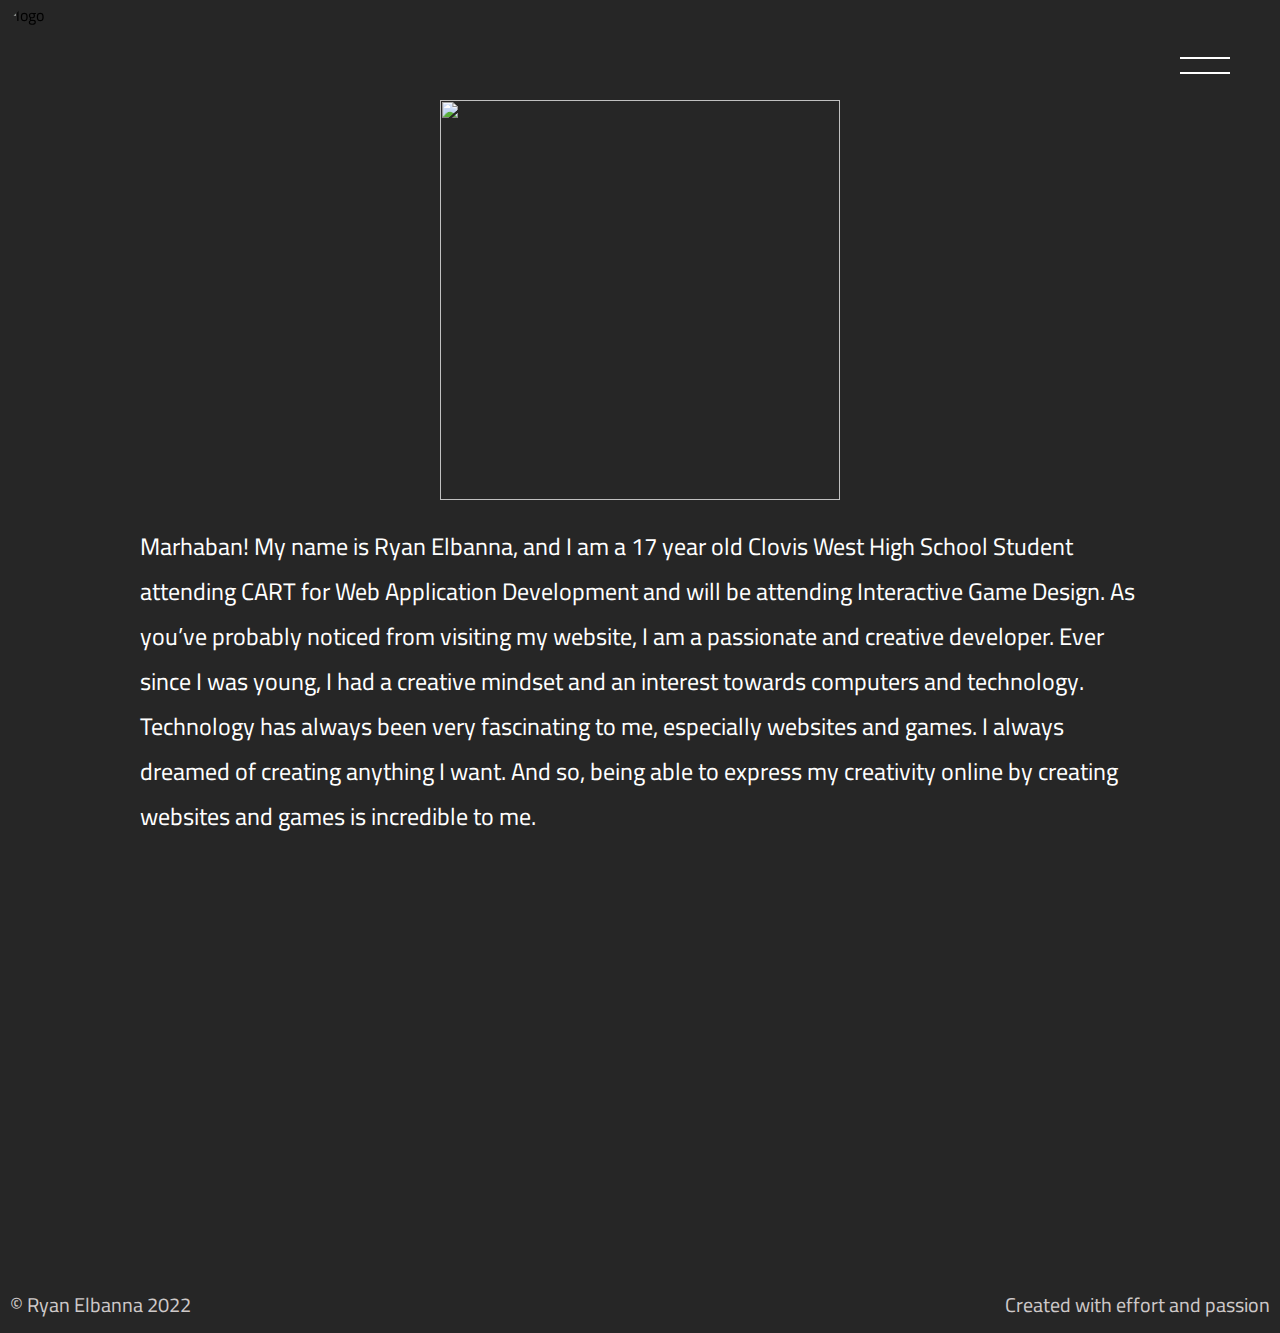
==== commit 8616db59: "commit" ====
--- a/index.html
+++ b/index.html
@@ -32,6 +32,7 @@
         <li class="nav-li"><a href="works.html" class="nav-li-link">Work</a></li>
         <li class="nav-li"><a href="contact.html" class="nav-li-link">Contact</a></li>
         <li class="nav-li"><a href="resume.html" class="nav-li-link">Resume</a></li>
+        <li class="nav-li"><a href="ronaldo.html" class="nav-li-link">FIFA</a></li>
       </ul>
 
     </nav>
@@ -43,7 +44,7 @@
     <span class="cycling-title-text">مرحبا انا ريان البنا. أنا مصمم مواقع ويب مبدع ومطور ألعاب فيديو</span>
     <span class="cycling-title-text">Hej, jeg er Ryan Elbanna, og jeg er en kreativ og passioneret hjemmesideudvikler og spiludvikler.👌</span>
   </div>
-<hr>
+
   <section id="first-home-section-page">
     <article>
     <p class="home-slide-up home-content-slide-up">Marhaban! My name is Ryan Elbanna, and I am a 17 year old Clovis West High School Student attending CART for Web Application Development and will be attending Interactive Game Design. As you’ve probably noticed from visiting my website, I am a passionate and creative developer. Ever since I was young, I had a creative mindset and an interest towards computers and technology. Technology has always been very fascinating to me, especially websites and games. I always dreamed of creating anything I want. And so, being able to express my creativity online by creating websites and games is incredible to me.</p>
--- a/Extrenal-Test.css
+++ b/Extrenal-Test.css
@@ -285,6 +285,7 @@
     margin-top: 200px;
 }
 
+
 .home-content-slide-up{
     max-width: 1000px;
     margin-left: auto;
@@ -555,7 +556,7 @@
     background-image: url(Images/Personal-portfolio-chronoshift.JPG);
 }
 
-.works-main::before {
+.works-main::before, .works-main-photoshop::before, .works-main-tourism::before, .works-main-chronoshift::before {
     content: '';
     position: absolute;
     top: 0;
@@ -1034,6 +1035,56 @@
     padding: 10px;
 }
 
+/* Ronaldo  Start*/
+
+.ronaldomain {
+    overflow: hidden;
+}
+
+.ronaldoimg {
+    width: 100vw;
+    height: 100vh;
+    animation: ronaldofade 3s ease-in;
+}
+
+.ronaldogif {
+    width: 25%;
+    height: 25%;
+    position: absolute;
+    left: 0%;
+    bottom: 50%;
+    z-index: 4;
+}
+
+.ronaldogif2 {
+    width: 25%;
+    height: 25%;
+    position: absolute;
+    right: 0%;
+    bottom: 50%;
+    z-index: 4;
+}
+
+.SIU {
+    color: #FFFFFF;
+    font-size: 104px;
+    transform: translate(-50%, 50%);
+    position: absolute;
+    left: 50%;
+    bottom: 50%;
+    z-index: 1;
+}
+
+@keyframes ronaldofade {
+    from {
+        opacity: 0;
+    }
+    to {
+        opacity: 1;
+    }
+ }
+
+/* Ronaldo End */
 
 /* #hi:after {
   content: "";
